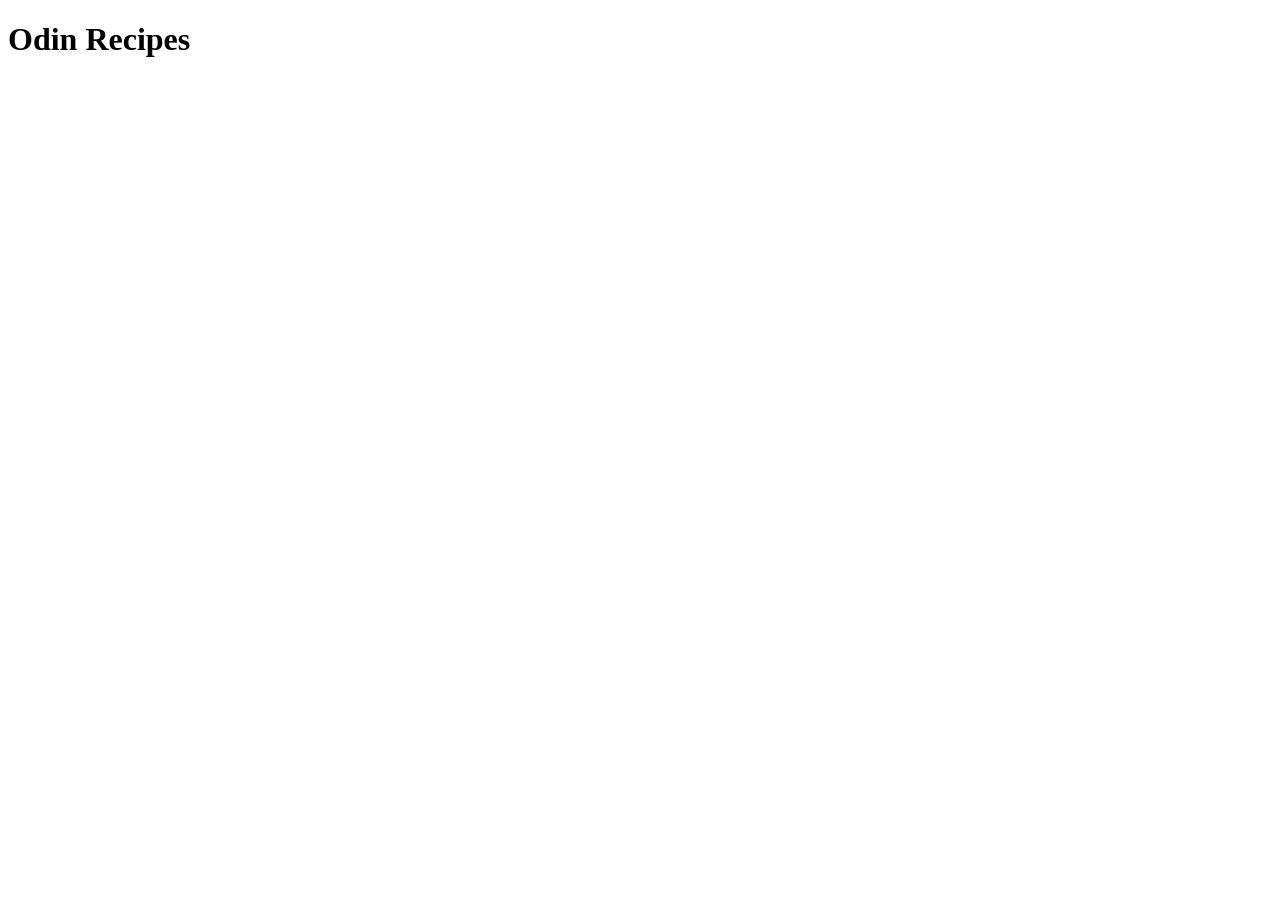
==== index.html @ c846518a "Update boilerplate This adds the html standard boilerplate sttructure and header for the homepage" ====
<!DOCTYPE html>
<html lang="en">
<head>
    <meta charset="UTF-8">
    <meta name="viewport" content="width=device-width, initial-scale=1.0">
    <title>Odin Recipes</title>
</head>
<body>
    <h1>Odin Recipes</h1>
</body>
</html>
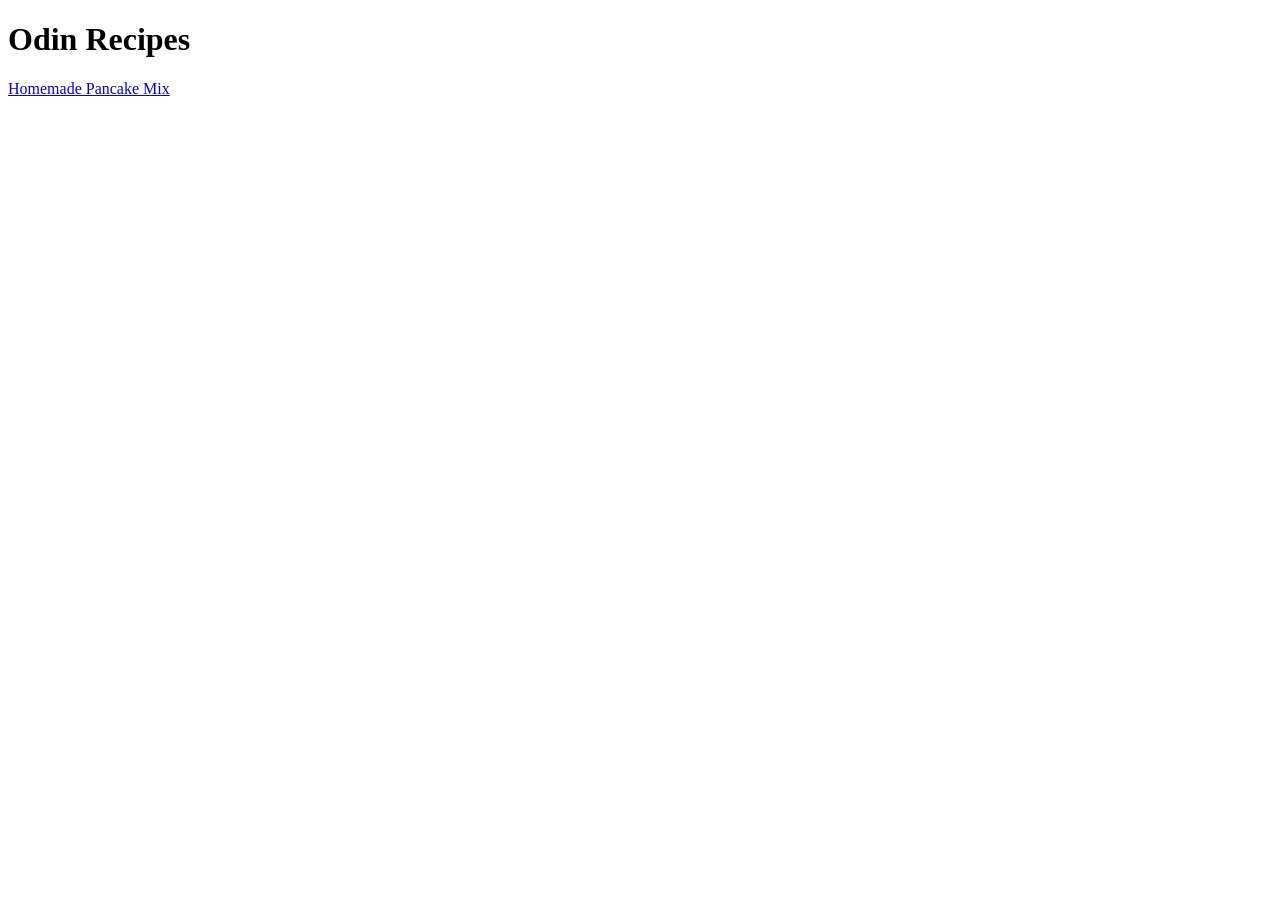
==== commit 2085cd2a: "Link pages linking the homepage with recipe page" ====
--- a/index.html
+++ b/index.html
@@ -7,5 +7,6 @@
 </head>
 <body>
     <h1>Odin Recipes</h1>
+    <a href="./recipes/pancake.html">Homemade Pancake Mix</a>
 </body>
 </html>
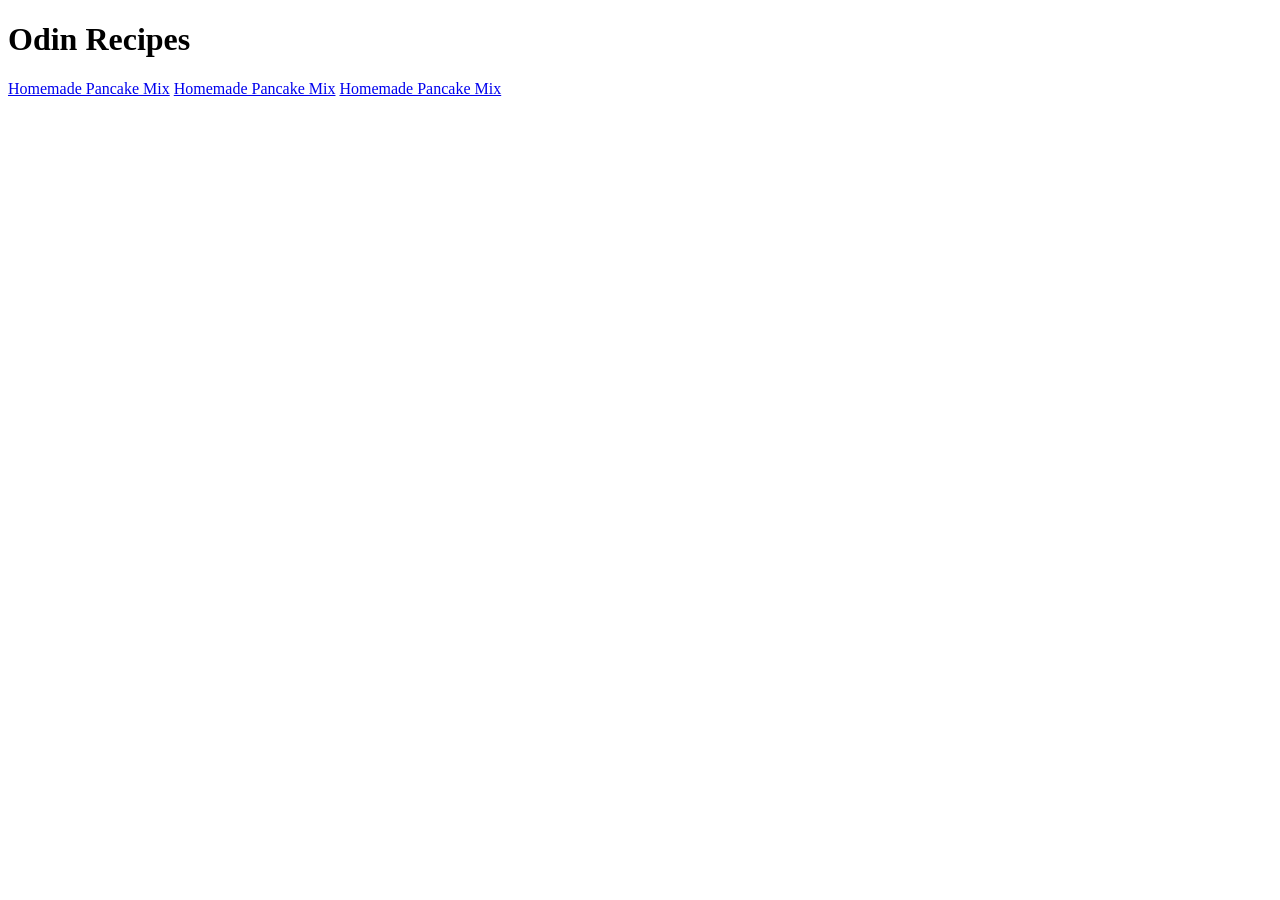
==== commit cbc56067: "Link recipes to homepage" ====
--- a/index.html
+++ b/index.html
@@ -8,5 +8,7 @@
 <body>
     <h1>Odin Recipes</h1>
     <a href="./recipes/pancake.html">Homemade Pancake Mix</a>
+    <a href="./recipes/jollof-rice.html">Homemade Pancake Mix</a>
+    <a href="./recipes/meat-pie.html">Homemade Pancake Mix</a>
 </body>
 </html>
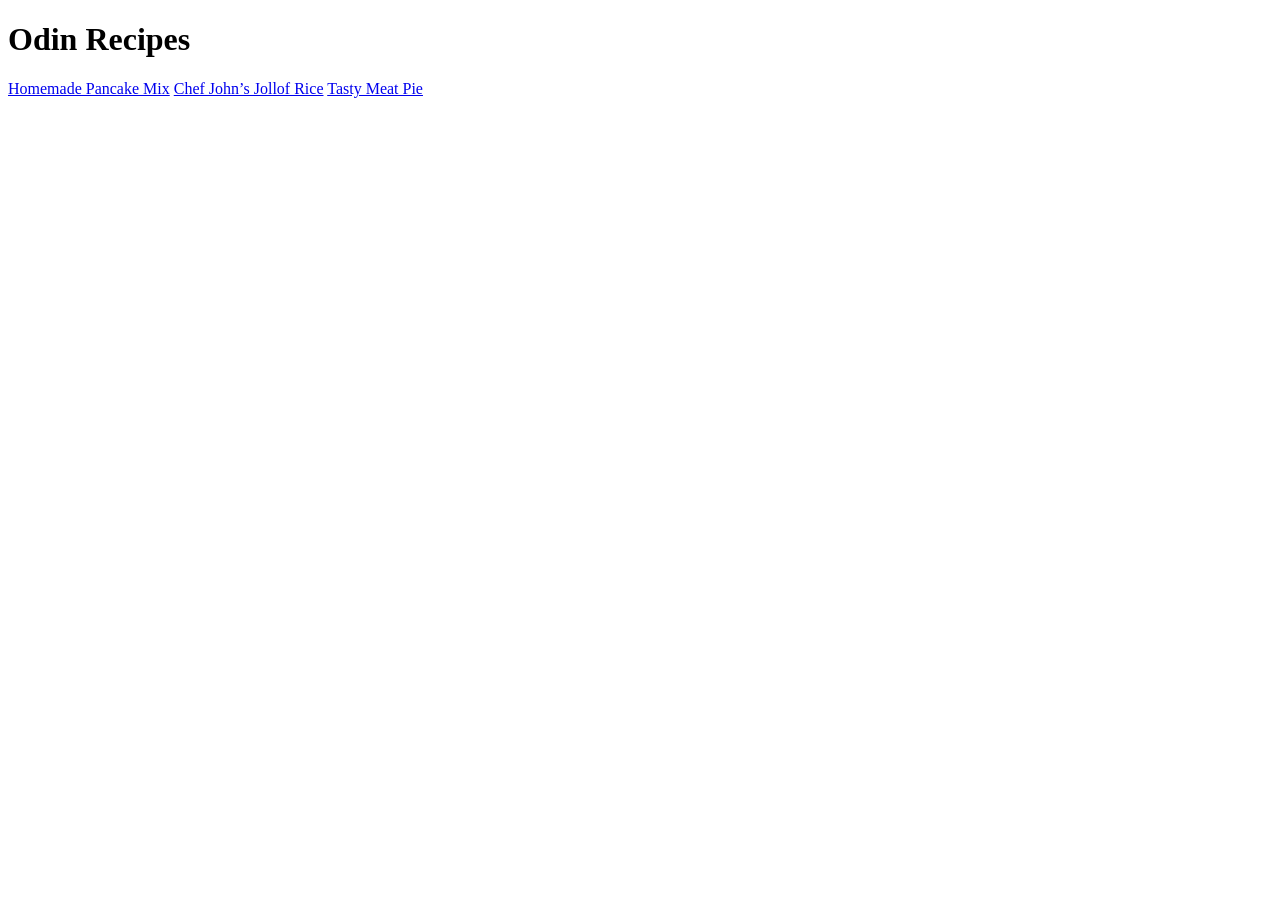
==== commit e6c85a4e: "Fix homepage recipe link" ====
--- a/index.html
+++ b/index.html
@@ -8,7 +8,7 @@
 <body>
     <h1>Odin Recipes</h1>
     <a href="./recipes/pancake.html">Homemade Pancake Mix</a>
-    <a href="./recipes/jollof-rice.html">Homemade Pancake Mix</a>
-    <a href="./recipes/meat-pie.html">Homemade Pancake Mix</a>
+    <a href="./recipes/jollof-rice.html">Chef John&rsquo;s Jollof Rice</a>
+    <a href="./recipes/meat-pie.html">Tasty Meat Pie</a>
 </body>
 </html>
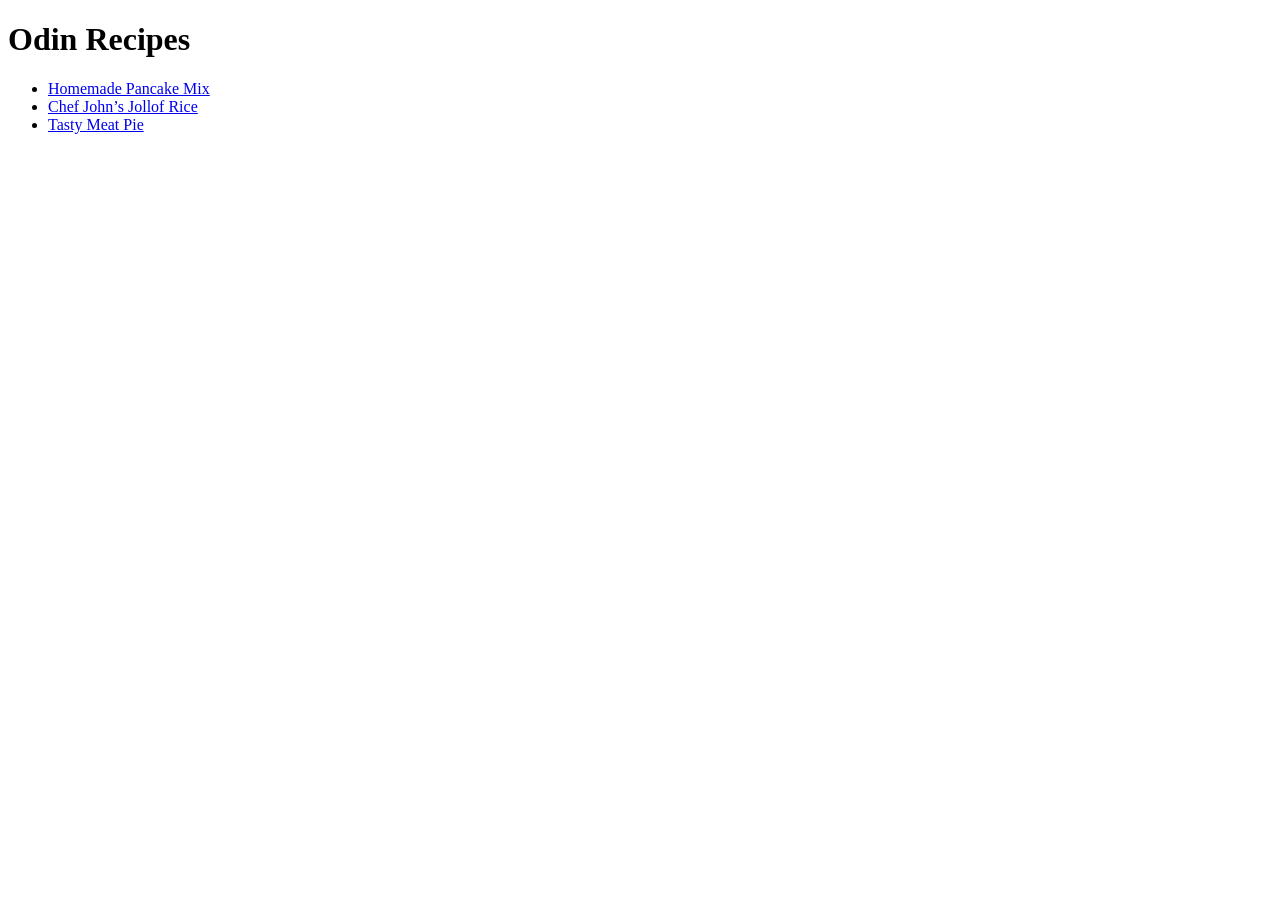
==== commit 744570e2: "List recipe link on homepage This organises the links and makes them more user friendly" ====
--- a/index.html
+++ b/index.html
@@ -7,8 +7,11 @@
 </head>
 <body>
     <h1>Odin Recipes</h1>
-    <a href="./recipes/pancake.html">Homemade Pancake Mix</a>
-    <a href="./recipes/jollof-rice.html">Chef John&rsquo;s Jollof Rice</a>
-    <a href="./recipes/meat-pie.html">Tasty Meat Pie</a>
+    <ul>
+        <li><a href="./recipes/pancake.html">Homemade Pancake Mix</a></li>
+        <li><a href="./recipes/jollof-rice.html">Chef John&rsquo;s Jollof Rice</a></li>
+        <li><a href="./recipes/meat-pie.html">Tasty Meat Pie</a></li>
+    </ul>
+    
 </body>
 </html>
